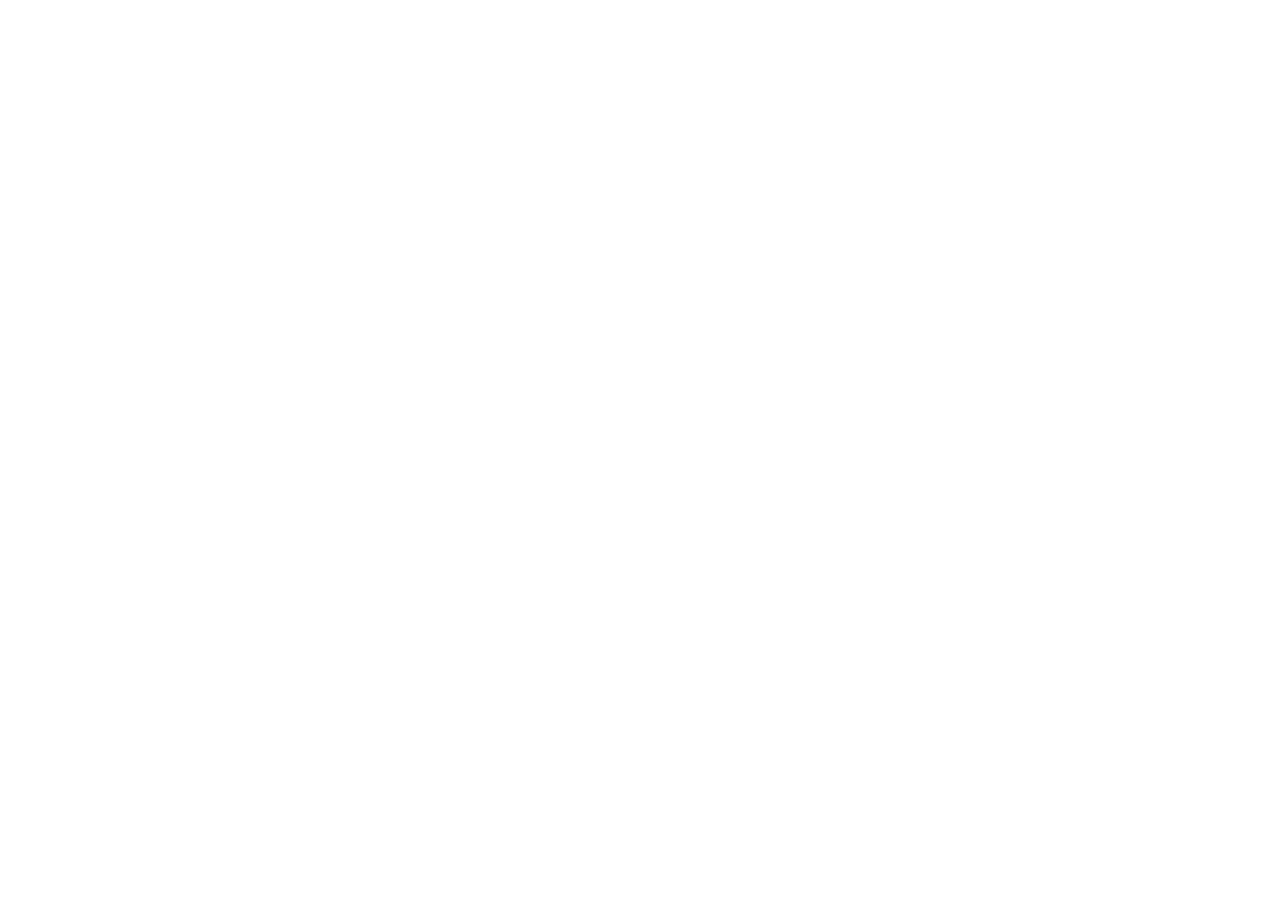
==== index.html @ 16e12145 "renamed index" ====
<!DOCTYPE html>
<html lang="en">
	<head>
		<title>Hayward test</title>
		<meta charset="utf-8">
		<meta name="viewport" content="width=device-width, user-scalable=no, minimum-scale=1.0, maximum-scale=1.0">
    <link href="/css/style.css" type="text/css" rel="stylesheet" />
	</head>
	<body>
      <div id="streetviewpano">
      </div>
      <!-- giving a margin in the bottom allows for Google links to work, but it creates some
      problems: I have needed a couple of hacks to prevent problems when the users pan on the
      margin (because that panning goes directly to the streetView control and not to my
      event listeners). It also makes the 3d model "disappear" on that part of the screen.
      And other problem is that the 3d model is sligthly misplaced (the
      renderer div should have the same size and position of the panorama div to). As the position
      of the 3D model is not precise anyway, this is not a major issue for now -->
      <div id="container" >
      </div>
	</body>

    <!-- We do not use a sensor to establish the location of the user:
         must make explicit, license issue -->
    <script type="text/javascript" src="http://maps.google.com/maps/api/js?sensor=false"></script>
    <script src="lib/jquery-2.0.3.js"></script>
    <script src="lib/jquery.mousewheel.js"></script>

    <script src="lib/three.min.js"></script>

    <script src="lib/Detector.js"></script>
    <script src="lib/ColladaLoader.js"></script>
    <script src="lib/ObjectLoader.js"></script>

    <script src="js/streetviewoverlay.js"></script>
    <script src="js/loadModel.js"></script>

</html>
---- css/style.css ----
body {
	margin: 0px;
	overflow: hidden;
}
p {
	font-family:sans-serif;
	font-size:11px;
	font-weight:bold;
	color:#111111;
}

#streetviewpano{
	position: absolute;
	top:0;
	bottom:0;
	left:0;
	right:0;
	z-index: 0;
}

#container{
	position:
	absolute;
	top:0;
	bottom:20px;
	left: 0;
	right: 0;
	z-index: 5000;
}
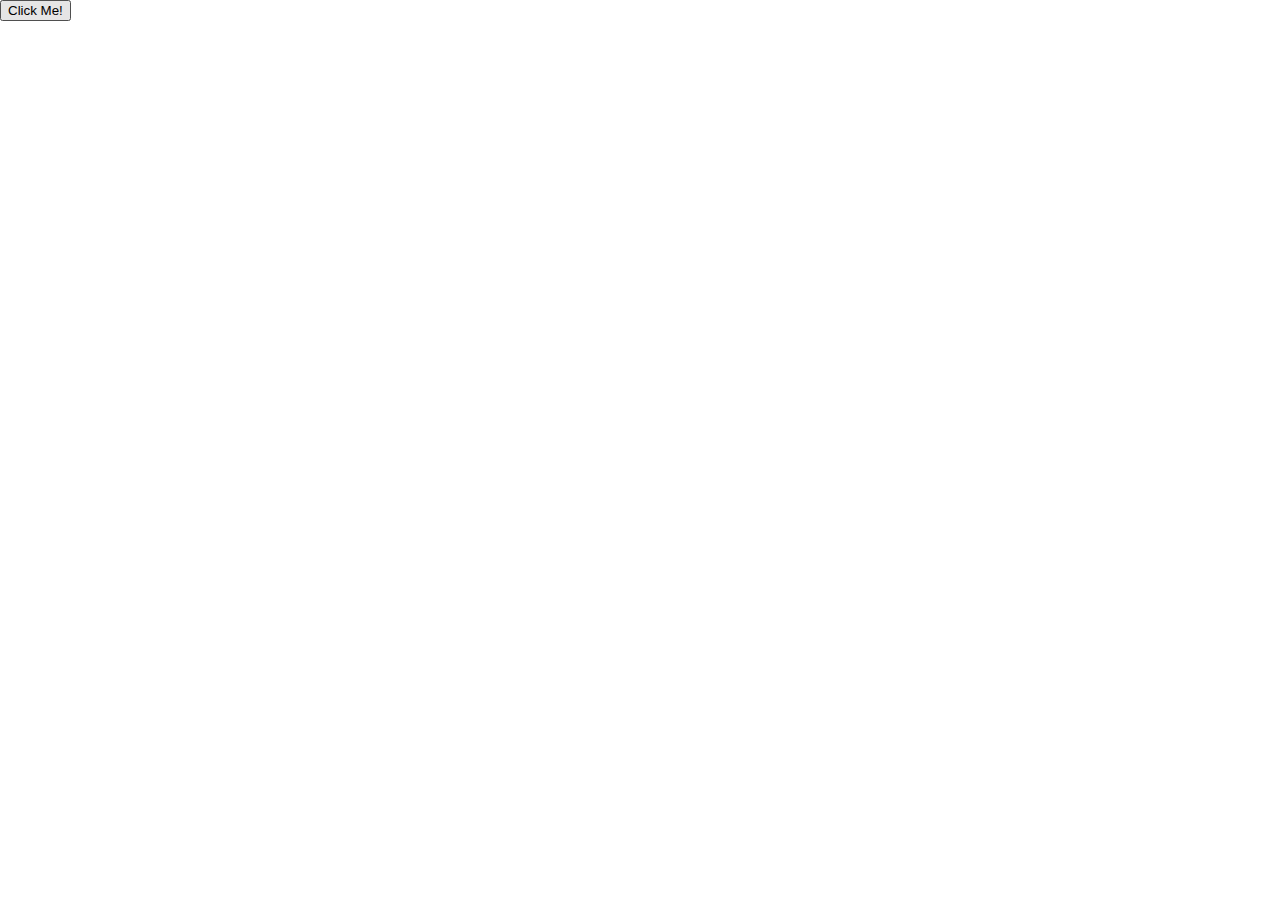
==== commit 548b4063: "adding in buttons for controls" ====
--- a/index.html
+++ b/index.html
@@ -1,7 +1,7 @@
 <!DOCTYPE html>
 <html lang="en">
 	<head>
-		<title>Hayward test</title>
+		<title>Central Sq - Metro PCS</title>
 		<meta charset="utf-8">
 		<meta name="viewport" content="width=device-width, user-scalable=no, minimum-scale=1.0, maximum-scale=1.0">
     <link href="/css/style.css" type="text/css" rel="stylesheet" />
@@ -17,6 +17,7 @@
       renderer div should have the same size and position of the panorama div to). As the position
       of the 3D model is not precise anyway, this is not a major issue for now -->
       <div id="container" >
+          <button type="button" onclick="alert('Hello world!')">Click Me!</button>
       </div>
 	</body>
 
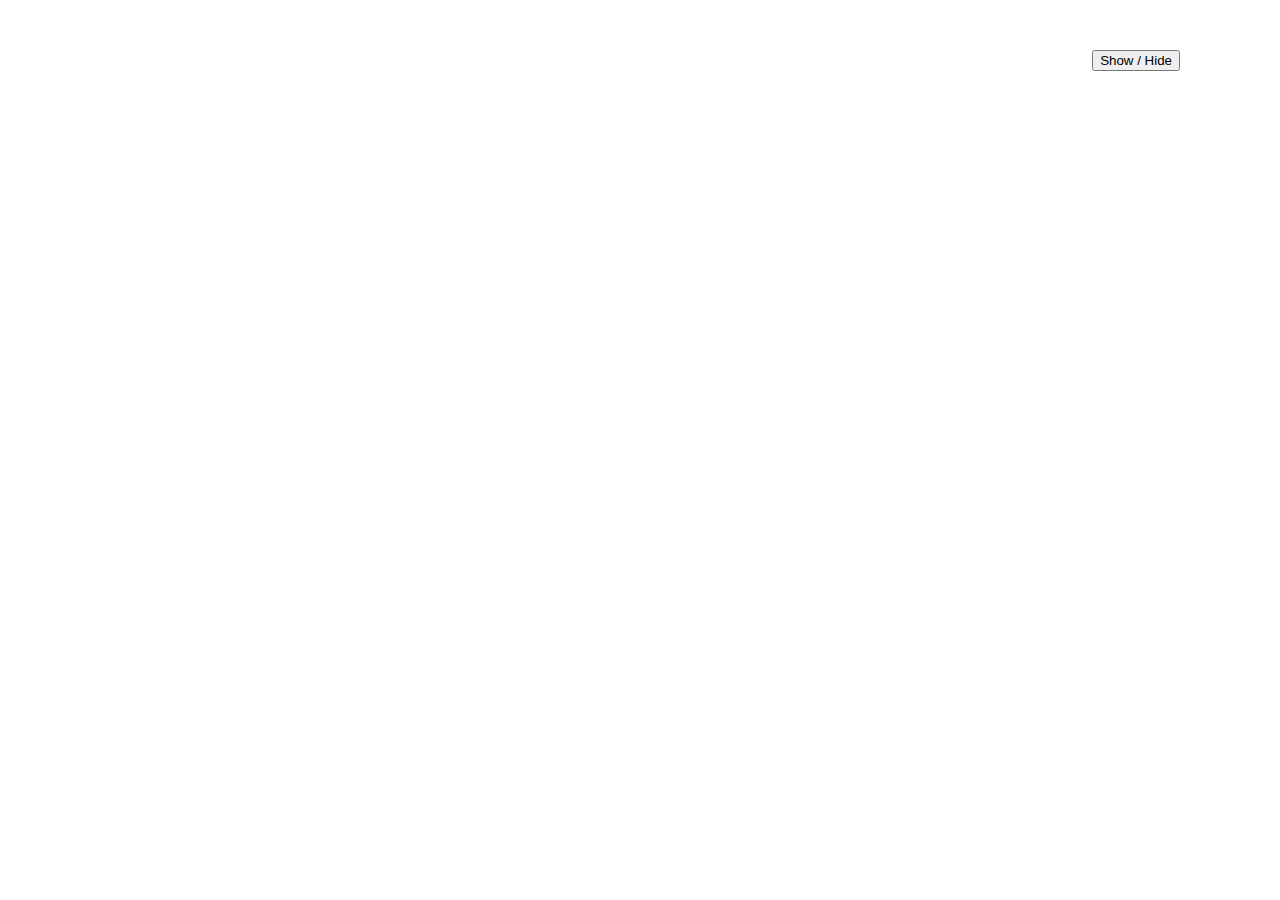
==== commit e285d97a: "show hide overlay" ====
--- a/index.html
+++ b/index.html
@@ -17,7 +17,9 @@
       renderer div should have the same size and position of the panorama div to). As the position
       of the 3D model is not precise anyway, this is not a major issue for now -->
       <div id="container" >
-          <button type="button" onclick="alert('Hello world!')">Click Me!</button>
+        <div class="button-div">
+          <button id="show-hide" class="button-controls" type="button" onclick="showHideBuildings()">Show / Hide </button>
+        </div>
       </div>
 	</body>
 
@@ -36,4 +38,25 @@
     <script src="js/streetviewoverlay.js"></script>
     <script src="js/loadModel.js"></script>
 
+    <script>
+        // call function
+        loadBuildings(true);
+
+        // hide buildings by shoving them offscreen
+        // this is a quick hack
+        function showHideBuildings(){
+          var clicked = $('#show-hide').hasClass('clicked');
+          var buildingObject = streetViewOverlay.scene.children[0];
+
+          if(clicked){
+              $('#show-hide').removeClass('clicked');
+              buildingObject.translateY(-1000);
+          }else{
+              $('#show-hide').addClass('clicked');
+              buildingObject.translateY(1000);
+          }
+
+        }
+    </script>
+
 </html>
--- a/css/style.css
+++ b/css/style.css
@@ -19,11 +19,20 @@
 }
 
 #container{
-	position:
-	absolute;
+	position: absolute;
 	top:0;
 	bottom:20px;
 	left: 0;
 	right: 0;
 	z-index: 5000;
+}
+
+.button-div{
+	position: absolute;
+	top:50px;
+	right:100px;
+}
+
+.button-controls{	
+	z-index: 5000;
 }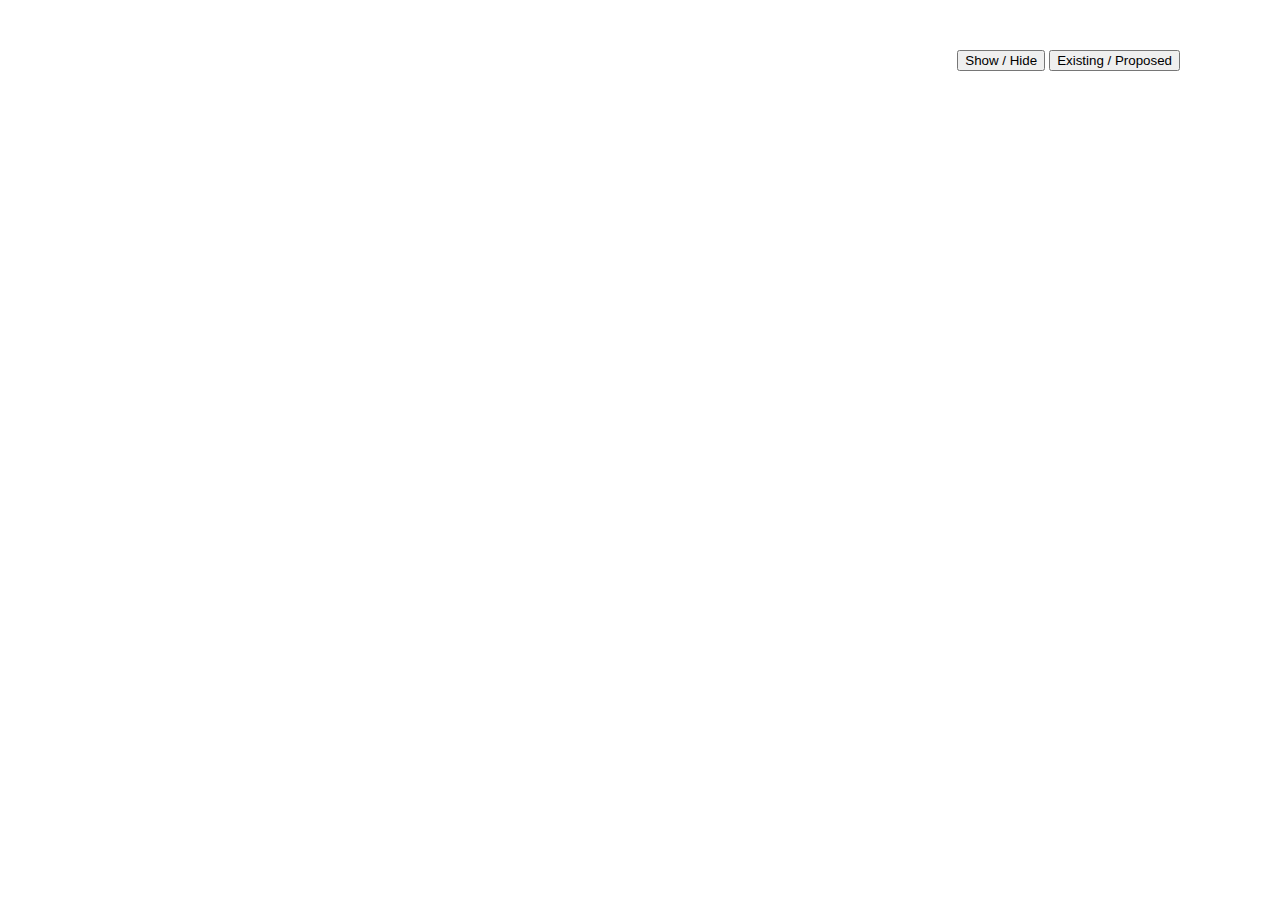
==== commit 09b36019: "added in a show/hide + scale button" ====
--- a/index.html
+++ b/index.html
@@ -19,6 +19,7 @@
       <div id="container" >
         <div class="button-div">
           <button id="show-hide" class="button-controls" type="button" onclick="showHideBuildings()">Show / Hide </button>
+          <button id="existing-proposed" class="button-controls" type="button" onclick="rescaleBuildings()">Existing / Proposed </button>
         </div>
       </div>
 	</body>
@@ -57,6 +58,19 @@
           }
 
         }
+
+        function rescaleBuildings(){
+          var clicked = $('#existing-proposed').hasClass('clicked');
+          var buildingObject = streetViewOverlay.scene.children[0];
+
+          if(clicked){
+              $('#existing-proposed').removeClass('clicked');
+              buildingObject.scale.z = buildingObject.scale.z + 0.029;
+          }else{
+              $('#existing-proposed').addClass('clicked');
+              buildingObject.scale.z = buildingObject.scale.z - 0.029;
+          }
+        }
     </script>
 
 </html>
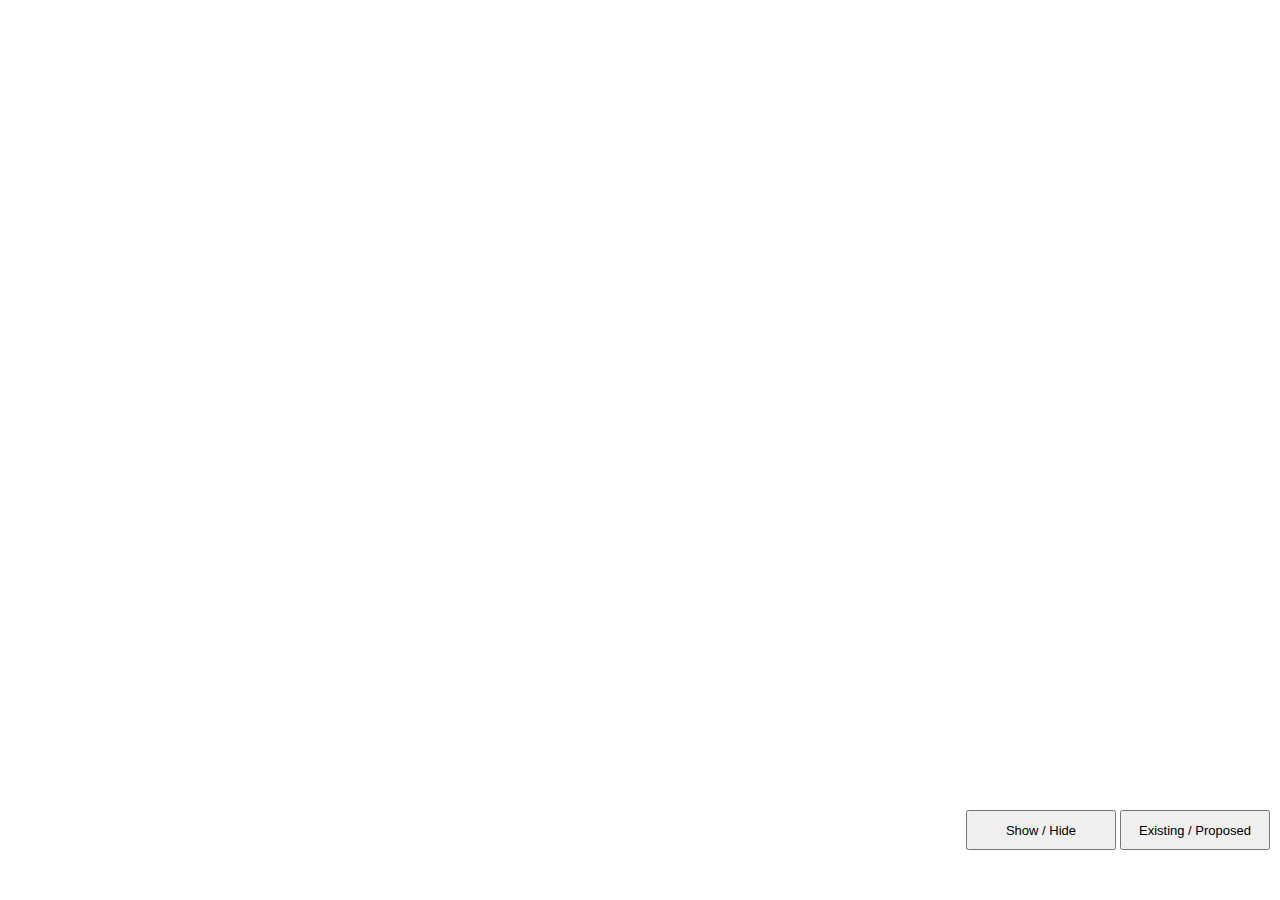
==== commit fef27969: "adjusted buttons" ====
--- a/index.html
+++ b/index.html
@@ -51,10 +51,10 @@
 
           if(clicked){
               $('#show-hide').removeClass('clicked');
-              buildingObject.translateY(-1000);
+              buildingObject.translateY(-2000);
           }else{
               $('#show-hide').addClass('clicked');
-              buildingObject.translateY(1000);
+              buildingObject.translateY(2000);
           }
 
         }
--- a/css/style.css
+++ b/css/style.css
@@ -29,10 +29,13 @@
 
 .button-div{
 	position: absolute;
-	top:50px;
-	right:100px;
+	right:10px;
+	bottom:30px;
 }
 
 .button-controls{	
+	font-size: 13px;
+	width: 150px;
+	height: 40px;
 	z-index: 5000;
 }